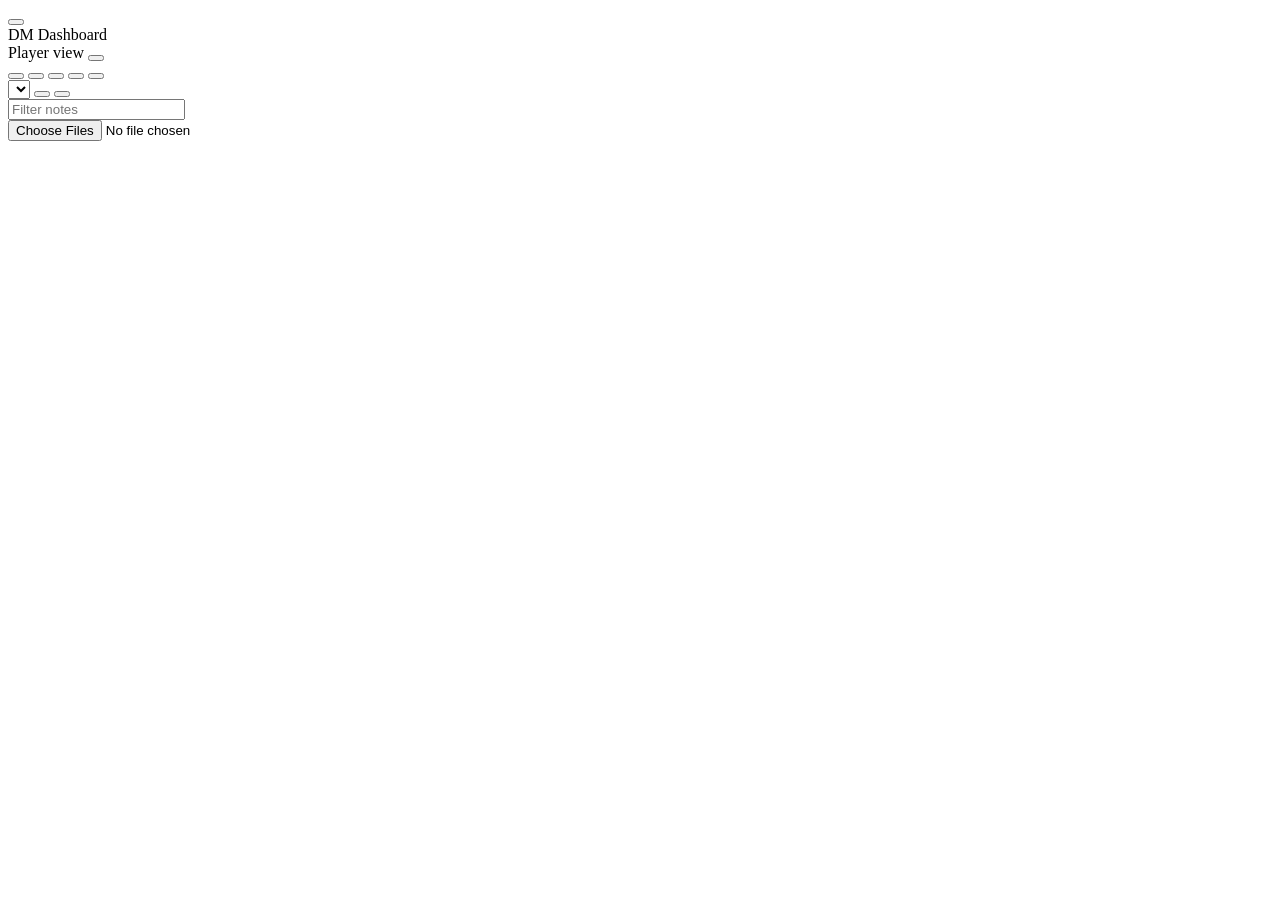
==== src/index.html @ 40822bf3 "DM Dashboard: offline DM screen that imports an Obsidian vault Single-file app (notes, prompt book, " ====
<!doctype html>
<html lang="en">
<head>
<meta charset="utf-8">
<meta name="viewport" content="width=device-width, initial-scale=1">
<title>DM Dashboard</title>
<style>/*__STYLES__*/</style>
</head>
<body>
<div id="app">
  <header class="topbar">
    <button class="btn icon mobile-only" id="btnSide" title="Menu"></button>
    <div class="brand"><div class="dot"></div><span id="brandName">DM Dashboard</span></div>
    <span class="player-banner">Player view</span>
    <button class="btn search-trigger" id="btnSearch" title="Search everything (Ctrl+K)"></button>
    <div class="spacer"></div>
    <div class="nowplaying" id="nowPlaying"></div>
    <button class="btn icon" id="btnStopAll" title="Stop all sound"></button>
    <button class="btn icon" id="btnPlayer" title="Player view: hide DM secrets (Ctrl+.)"></button>
    <button class="btn icon" id="btnTheme" title="Light / dark"></button>
    <button class="btn icon" id="btnRight" title="Show / hide combat, dice and notes panel"></button>
    <button class="btn icon" id="btnHelp" title="Keyboard shortcuts (?)"></button>
  </header>
  <div class="main">
    <aside class="sidebar">
      <div class="campaign-row">
        <select id="campaignSel" title="Campaign"></select>
        <button class="btn icon" id="btnResync" title="Re-import this vault (pick up your latest edits)"></button>
        <button class="btn icon" id="btnImport" title="Import an Obsidian vault"></button>
      </div>
      <nav class="nav" id="nav"></nav>
      <div class="tree-head"><input type="search" id="treeFilter" placeholder="Filter notes"></div>
      <div class="tree" id="tree"></div>
    </aside>
    <section class="center">
      <div class="tabs" id="tabs"></div>
      <div class="view" id="view"></div>
    </section>
    <aside class="rightpanel">
      <div class="rp-tabs" id="rpTabs"></div>
      <div class="rp-body" id="rpBody"></div>
    </aside>
  </div>
</div>
<div class="toast-wrap" id="toasts"></div>
<input type="file" id="dirInput" webkitdirectory directory multiple class="hidden">
<script>/*__MARKED__*/</script>
<script>/*__APP__*/</script>
</body>
</html>
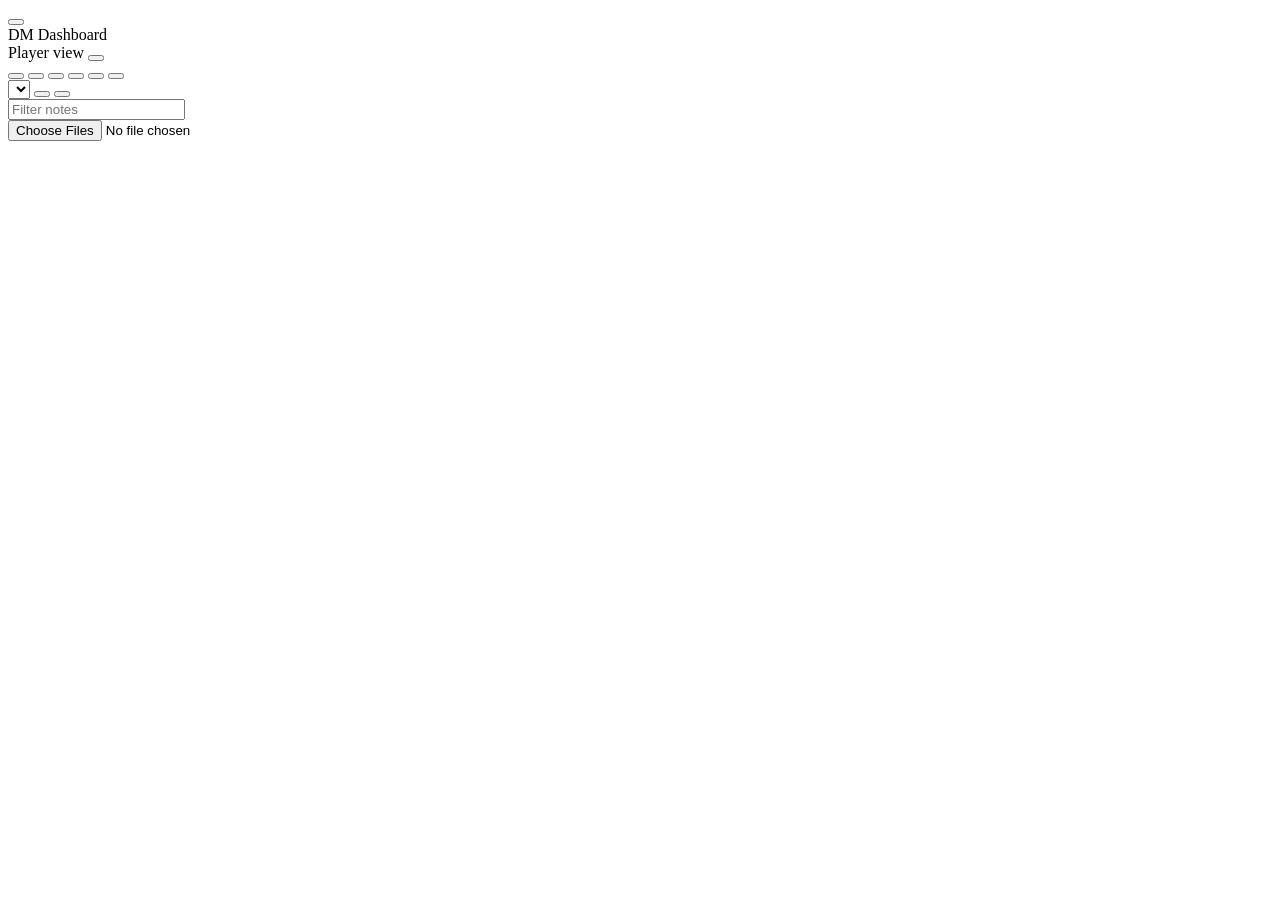
==== commit 7ade309d: "Player screen: show images and battle maps on a projector or second display The monitor button opens" ====
--- a/src/index.html
+++ b/src/index.html
@@ -16,6 +16,7 @@
     <div class="spacer"></div>
     <div class="nowplaying" id="nowPlaying"></div>
     <button class="btn icon" id="btnStopAll" title="Stop all sound"></button>
+    <button class="btn icon" id="btnScreen" title="Player screen: show images and maps on a projector or second display"></button>
     <button class="btn icon" id="btnPlayer" title="Player view: hide DM secrets (Ctrl+.)"></button>
     <button class="btn icon" id="btnTheme" title="Light / dark"></button>
     <button class="btn icon" id="btnRight" title="Show / hide combat, dice and notes panel"></button>
@@ -45,6 +46,7 @@
 <div class="toast-wrap" id="toasts"></div>
 <input type="file" id="dirInput" webkitdirectory directory multiple class="hidden">
 <script>/*__MARKED__*/</script>
+<script>/*__VAULT__*/</script>
 <script>/*__APP__*/</script>
 </body>
 </html>
